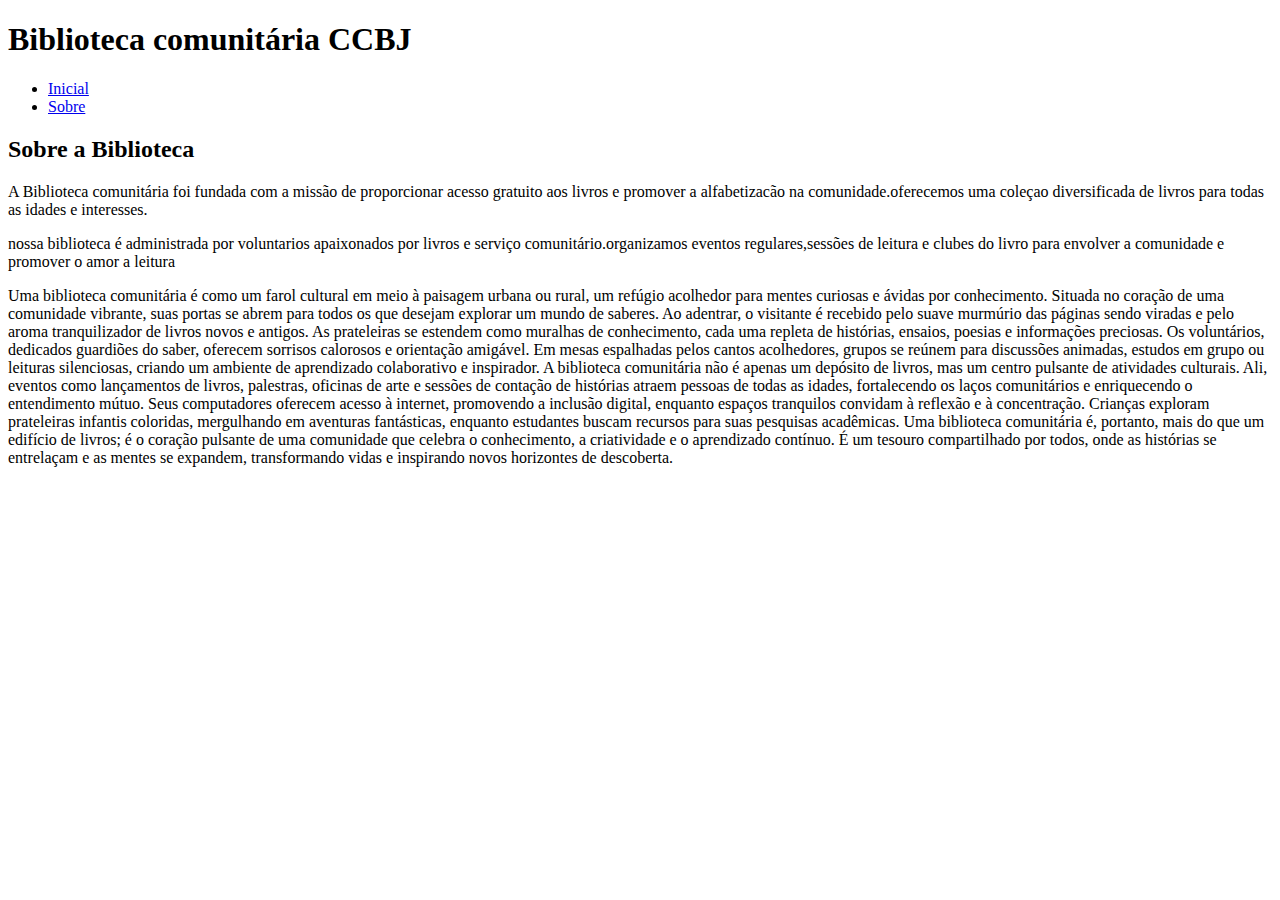
==== about.html @ 8e4a8610 "subindo arquivos html" ====
<!DOCTYPE html>
<html lang="en">

<head>
    <meta charset="UTF-8">
    <meta name="viewport" content="width=device-width, initial-scale=1.0">
    <title>Sobre - Biblioteca comunitária CCBJ</title>
    <link rel="stylesheet" href="css/styles.css">
    <script l></script>
</head>

<body>
    <header>
        <div class="container">
            <h1> Biblioteca comunitária CCBJ</h1>
            <nav>
                <ul>
                    <li><a href="index.html"> Inicial </a></li>
                    <li><a href="about.html"> Sobre </a></li>
                </ul>
            </nav>
        </div>
    </header>

    <main>
        <div class="container">
            <div class="header-main">
                <h2>Sobre a Biblioteca</h2>
                <p>A Biblioteca comunitária foi fundada com a missão de proporcionar acesso
                    gratuito aos livros e promover a alfabetizacão na comunidade.oferecemos uma
                    coleçao diversificada de livros para todas as idades e interesses.</p>

                <p>nossa biblioteca é administrada por voluntarios apaixonados por livros e
                    serviço comunitário.organizamos eventos regulares,sessões de leitura
                    e clubes do livro para envolver a comunidade e promover o amor a leitura</p>
                <p>Uma biblioteca comunitária é como um farol cultural em meio à paisagem urbana ou rural, um refúgio
                    acolhedor para mentes curiosas e ávidas por conhecimento. Situada no coração de uma comunidade
                    vibrante, suas portas se abrem para todos os que desejam explorar um mundo de saberes.

                    Ao adentrar, o visitante é recebido pelo suave murmúrio das páginas sendo viradas e pelo aroma
                    tranquilizador de livros novos e antigos. As prateleiras se estendem como muralhas de conhecimento,
                    cada uma repleta de histórias, ensaios, poesias e informações preciosas.

                    Os voluntários, dedicados guardiões do saber, oferecem sorrisos calorosos e orientação amigável. Em
                    mesas espalhadas pelos cantos acolhedores, grupos se reúnem para discussões animadas, estudos em
                    grupo ou leituras silenciosas, criando um ambiente de aprendizado colaborativo e inspirador.

                    A biblioteca comunitária não é apenas um depósito de livros, mas um centro pulsante de atividades
                    culturais. Ali, eventos como lançamentos de livros, palestras, oficinas de arte e sessões de
                    contação de histórias atraem pessoas de todas as idades, fortalecendo os laços comunitários e
                    enriquecendo o entendimento mútuo.

                    Seus computadores oferecem acesso à internet, promovendo a inclusão digital, enquanto espaços
                    tranquilos convidam à reflexão e à concentração. Crianças exploram prateleiras infantis coloridas,
                    mergulhando em aventuras fantásticas, enquanto estudantes buscam recursos para suas pesquisas
                    acadêmicas.
                    Uma biblioteca comunitária é, portanto, mais do que um edifício de livros; é o coração pulsante de
                    uma comunidade que celebra o conhecimento, a criatividade e o aprendizado contínuo. É um tesouro
                    compartilhado por todos, onde as histórias se entrelaçam e as mentes se expandem, transformando
                    vidas e inspirando novos horizontes de descoberta.



                </p>
            </div>

        </div>
    </main>

</body>

</html>
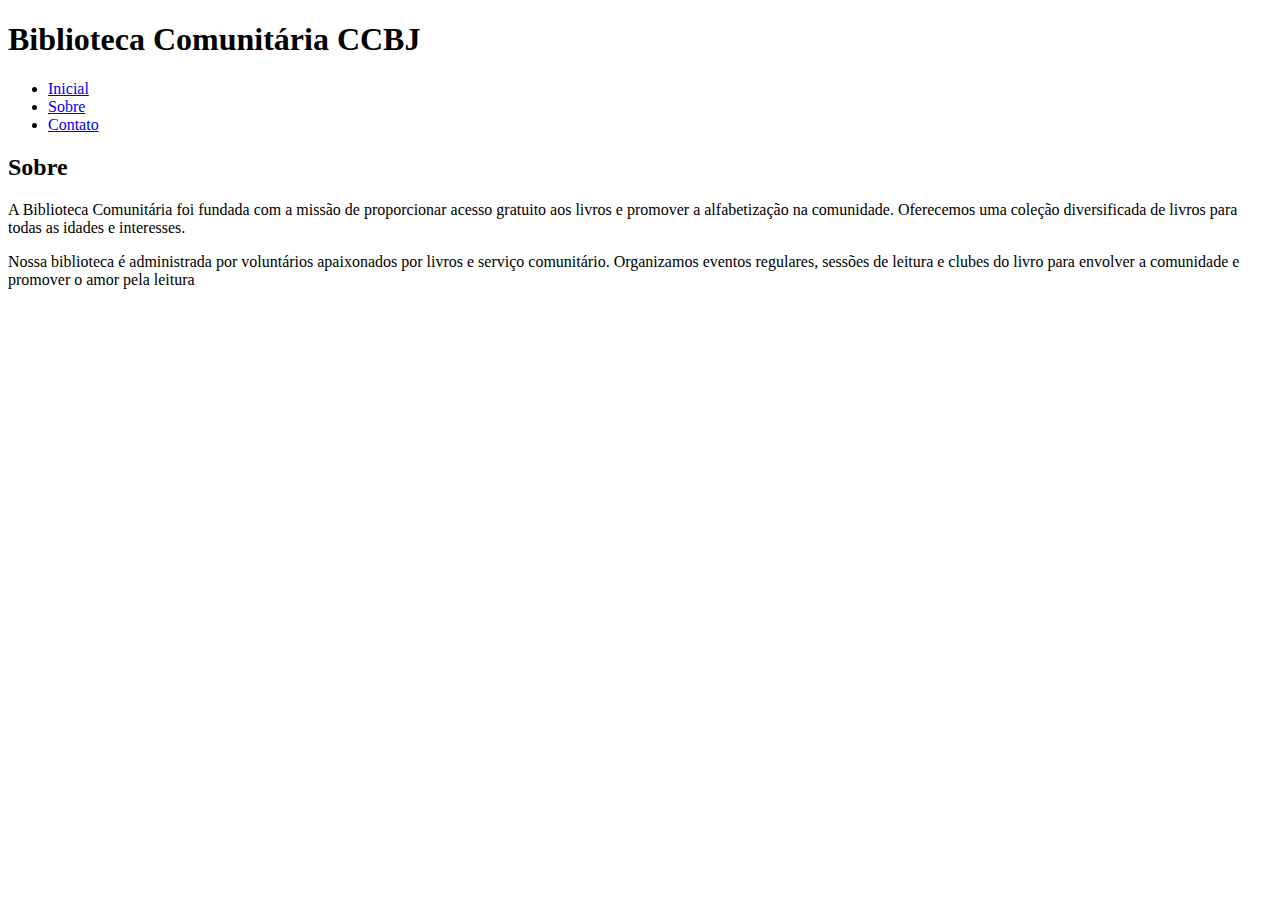
==== commit d9cca1bd: "Update about.html" ====
--- a/about.html
+++ b/about.html
@@ -4,19 +4,19 @@
 <head>
     <meta charset="UTF-8">
     <meta name="viewport" content="width=device-width, initial-scale=1.0">
-    <title>Sobre - Biblioteca comunitária CCBJ</title>
+    <title>Sobre - Biblioteca Comunitária CCBJ</title>
     <link rel="stylesheet" href="css/styles.css">
-    <script l></script>
 </head>
 
 <body>
     <header>
         <div class="container">
-            <h1> Biblioteca comunitária CCBJ</h1>
+            <h1>Biblioteca Comunitária CCBJ</h1>
             <nav>
                 <ul>
-                    <li><a href="index.html"> Inicial </a></li>
-                    <li><a href="about.html"> Sobre </a></li>
+                    <li><a href="index.html">Inicial</a></li>
+                    <li><a href="about.html">Sobre</a></li>
+                    <li><a href="contact.html">Contato</a></li>
                 </ul>
             </nav>
         </div>
@@ -25,48 +25,19 @@
     <main>
         <div class="container">
             <div class="header-main">
-                <h2>Sobre a Biblioteca</h2>
-                <p>A Biblioteca comunitária foi fundada com a missão de proporcionar acesso
-                    gratuito aos livros e promover a alfabetizacão na comunidade.oferecemos uma
-                    coleçao diversificada de livros para todas as idades e interesses.</p>
+                <h2>Sobre</h2>
+                <p>A Biblioteca Comunitária foi fundada com a missão de
+                    proporcionar acesso gratuito aos livros e promover a alfabetização
+                    na comunidade. Oferecemos uma coleção diversificada de livros para
+                    todas as idades e interesses.</p>
 
-                <p>nossa biblioteca é administrada por voluntarios apaixonados por livros e
-                    serviço comunitário.organizamos eventos regulares,sessões de leitura
-                    e clubes do livro para envolver a comunidade e promover o amor a leitura</p>
-                <p>Uma biblioteca comunitária é como um farol cultural em meio à paisagem urbana ou rural, um refúgio
-                    acolhedor para mentes curiosas e ávidas por conhecimento. Situada no coração de uma comunidade
-                    vibrante, suas portas se abrem para todos os que desejam explorar um mundo de saberes.
-
-                    Ao adentrar, o visitante é recebido pelo suave murmúrio das páginas sendo viradas e pelo aroma
-                    tranquilizador de livros novos e antigos. As prateleiras se estendem como muralhas de conhecimento,
-                    cada uma repleta de histórias, ensaios, poesias e informações preciosas.
-
-                    Os voluntários, dedicados guardiões do saber, oferecem sorrisos calorosos e orientação amigável. Em
-                    mesas espalhadas pelos cantos acolhedores, grupos se reúnem para discussões animadas, estudos em
-                    grupo ou leituras silenciosas, criando um ambiente de aprendizado colaborativo e inspirador.
-
-                    A biblioteca comunitária não é apenas um depósito de livros, mas um centro pulsante de atividades
-                    culturais. Ali, eventos como lançamentos de livros, palestras, oficinas de arte e sessões de
-                    contação de histórias atraem pessoas de todas as idades, fortalecendo os laços comunitários e
-                    enriquecendo o entendimento mútuo.
-
-                    Seus computadores oferecem acesso à internet, promovendo a inclusão digital, enquanto espaços
-                    tranquilos convidam à reflexão e à concentração. Crianças exploram prateleiras infantis coloridas,
-                    mergulhando em aventuras fantásticas, enquanto estudantes buscam recursos para suas pesquisas
-                    acadêmicas.
-                    Uma biblioteca comunitária é, portanto, mais do que um edifício de livros; é o coração pulsante de
-                    uma comunidade que celebra o conhecimento, a criatividade e o aprendizado contínuo. É um tesouro
-                    compartilhado por todos, onde as histórias se entrelaçam e as mentes se expandem, transformando
-                    vidas e inspirando novos horizontes de descoberta.
-
-
-
-                </p>
+                <p>Nossa biblioteca é administrada por voluntários apaixonados por livros
+                    e serviço comunitário. Organizamos eventos regulares, sessões
+                    de leitura e clubes do livro para envolver a comunidade e promover
+                    o amor pela leitura</p>
             </div>
-
         </div>
     </main>
-
 </body>
 
-</html>+</html>
